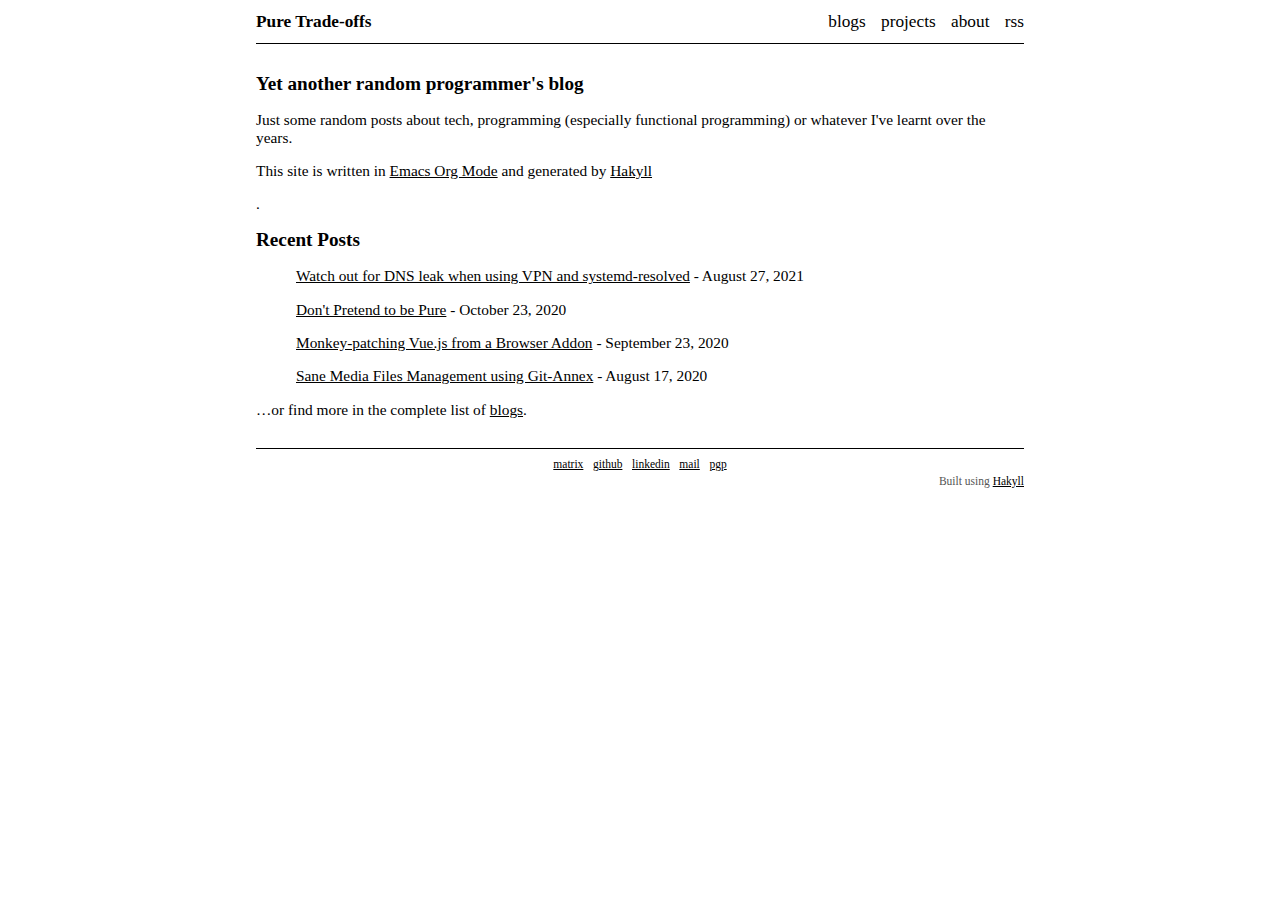
==== index.html @ d699feb6 "Automated deployment: Sat Oct 16 07:38:41 UTC 2021 c1461082b5e98ac063b29964e8f62c5170d582ed" ====
<!doctype html>
<html lang="en">
  <head>
    <meta charset="utf-8">
    <meta http-equiv="x-ua-compatible" content="ie=edge">
    <meta name="viewport" content="width=device-width, initial-scale=1">
    <title>Pure Trade Offs - Home</title>
    <link rel="stylesheet" href="./css/default.css" />
    <link rel="stylesheet" href="./css/syntax_highlight.css" />
  </head>
  <body>
    <header>
      <div class="logo">
        <a href="./">Pure Trade-offs</a>
      </div>
      <nav>
        <a href="./blogs.html">blogs</a>
<a href="./projects.html">projects</a>
<a href="./about.html">about</a>

        <a target="_blank" href="./rss.xml">rss</a>
      </nav>
    </header>

    <main role="main">
      <h2>Yet another random programmer's blog</h2>

<p>Just some random posts about tech, programming (especially functional programming)
  or whatever I've learnt over the years.</p>

<p>This site is written in <a href="https://orgmode.org">Emacs Org Mode</a> and generated
  by <a href="http://jaspervdj.be/hakyll">Hakyll</a></p>.

<h2>Recent Posts</h2>
<ul>
  
  <p>
    <a href="./posts/2021-08-27-watch-out-for-dns-leak-using-vpn-and-systemd-resolved.html">Watch out for DNS leak when using VPN and systemd-resolved</a> - August 27, 2021
  </p>
  
  <p>
    <a href="./posts/2020-10-23-dont-pretend-to-be-pure.html">Don't Pretend to be Pure</a> - October 23, 2020
  </p>
  
  <p>
    <a href="./posts/2020-09-23-monkey-patching-vuejs.html">Monkey-patching Vue.js from a Browser Addon</a> - September 23, 2020
  </p>
  
  <p>
    <a href="./posts/2020-08-17-sane-media-management.html">Sane Media Files Management using Git-Annex</a> - August 17, 2020
  </p>
  
</ul>


<p>…or find more in the complete list of <a href="./blogs.html">blogs</a>.</p>

    </main>

    <footer>
      <div class="footer-links">
        <a href="https://matrix.to/#/@autrim64:matrix.a64.work">matrix</a>
        <a href="https://github.com/wakira">github</a>
        <a href="https://www.linkedin.com/in/sheng-wang-3b413a91/">linkedin</a>
        <a href="mailto:sheng@a64.work">mail</a>
        <a target="_blank" href="./pgp/ShengWang.asc">pgp</a>
      </div>
      <div>
        Built using
        <a href="http://jaspervdj.be/hakyll">Hakyll</a>
      </div>
    </footer>
  </body>
</html>
---- css/default.css ----
html{font-size:60%}body{font-size:1.6rem;color:#000}header{border-bottom:0.2rem solid #000}a{color:#000}a:visited{color:#444}nav{text-align:right}nav a{font-size:1.8rem;color:black;text-decoration:none}nav a.active{text-align:right;color:darkviolet}footer{margin-top:3rem;padding:0.5rem 0;border-top:0.2rem solid #000;font-size:1.2rem;color:#555}footer .footer-links{display:flex;justify-content:center}.footer-links a{margin:0.5rem}h1{font-size:2.4rem}h2{font-size:2rem}article .header{font-size:1.4rem;font-style:italic;color:#555}.logo a{font-weight:bold;color:#000;text-decoration:none}@media (prefers-color-scheme:dark){body{color:#e6e6e6;background-color:#000}header{border-bottom:0.2rem solid #e6e6e6}a{color:#e6e6e6}a:visited{color:gray}nav a{color:#e6e6e6}nav a.active{color:violet}footer{border-top:0.2rem solid #e6e6e6;color:#555}article .header{color:#555}.logo a{color:#e6e6e6}}@media (max-width:319px){body{width:90%;margin:0;padding:0 5%}header{margin:4.2rem 0}nav{margin:0 auto 3rem;text-align:center}footer{text-align:center}.logo{text-align:center;margin:1rem auto 3rem}.logo a{font-size:2.4rem}nav a{display:block;line-height:1.6}}@media (min-width:320px){body{width:90%;margin:0;padding:0 5%}header{margin:4.2rem 0}nav{margin:0 auto 3rem;text-align:center}footer{text-align:center}.logo{text-align:center;margin:1rem auto 3rem}.logo a{font-size:2.4rem}nav a{display:inline;margin:0 0.6rem}}@media (min-width:640px){body{width:54rem;margin:0 auto;padding:0}header{margin:0 0 3rem;padding:1.2rem 0}nav{margin:0;text-align:right}nav a{margin:0 0 0 1.2rem;display:inline}footer{text-align:right}.logo{margin:0;text-align:left}.logo a{float:left;font-size:1.8rem}}@media (min-width:1080px){body{width:80rem;margin:0 auto;padding:0}header{margin:0 0 3rem;padding:1.2rem 0}nav{margin:0;text-align:right}nav a{margin:0 0 0 1.2rem;display:inline}footer{text-align:right}.logo{margin:0;text-align:left}.logo a{float:left;font-size:1.8rem}}
---- css/syntax_highlight.css ----
pre>code.sourceCode{white-space:pre;position:relative}pre>code.sourceCode>span{display:inline-block;line-height:1.25}pre>code.sourceCode>span:empty{height:1.2em}code.sourceCode>span{color:inherit;text-decoration:inherit}div.sourceCode{margin:1em 0}pre.sourceCode{margin:0}@media screen{div.sourceCode{overflow:auto}}@media print{pre>code.sourceCode{white-space:pre-wrap}pre>code.sourceCode>span{text-indent:-5em;padding-left:5em}}pre.numberSource code{counter-reset:source-line 0}pre.numberSource code>span{position:relative;left:-4em;counter-increment:source-line}pre.numberSource code>span>a:first-child::before{content:counter(source-line);position:relative;left:-1em;text-align:right;vertical-align:baseline;border:none;display:inline-block;-webkit-touch-callout:none;-webkit-user-select:none;-khtml-user-select:none;-moz-user-select:none;-ms-user-select:none;user-select:none;padding:0 4px;width:4em;background-color:#ffffff;color:#a0a0a0}pre.numberSource{margin-left:3em;border-left:1px solid #a0a0a0;padding-left:4px}div.sourceCode{color:#1f1c1b;background-color:#ffffff}@media screen{pre>code.sourceCode>span>a:first-child::before{text-decoration:underline}}code span.{color:#1f1c1b}code span.al{color:#bf0303;background-color:#f7e6e6;font-weight:bold}code span.an{color:#ca60ca}code span.at{color:#0057ae}code span.bn{color:#b08000}code span.bu{color:#644a9b;font-weight:bold}code span.cf{color:#1f1c1b;font-weight:bold}code span.ch{color:#924c9d}code span.cn{color:#aa5500}code span.co{color:#898887}code span.cv{color:#0095ff}code span.do{color:#607880}code span.dt{color:#0057ae}code span.dv{color:#b08000}code span.er{color:#bf0303;text-decoration:underline}code span.ex{color:#0095ff;font-weight:bold}code span.fl{color:#b08000}code span.fu{color:#644a9b}code span.im{color:#ff5500}code span.in{color:#b08000}code span.kw{color:#1f1c1b;font-weight:bold}code span.op{color:#1f1c1b}code span.ot{color:#006e28}code span.pp{color:#006e28}code span.re{color:#0057ae;background-color:#e0e9f8}code span.sc{color:#3daee9}code span.ss{color:#ff5500}code span.st{color:#bf0303}code span.va{color:#0057ae}code span.vs{color:#bf0303}code span.wa{color:#bf0303}
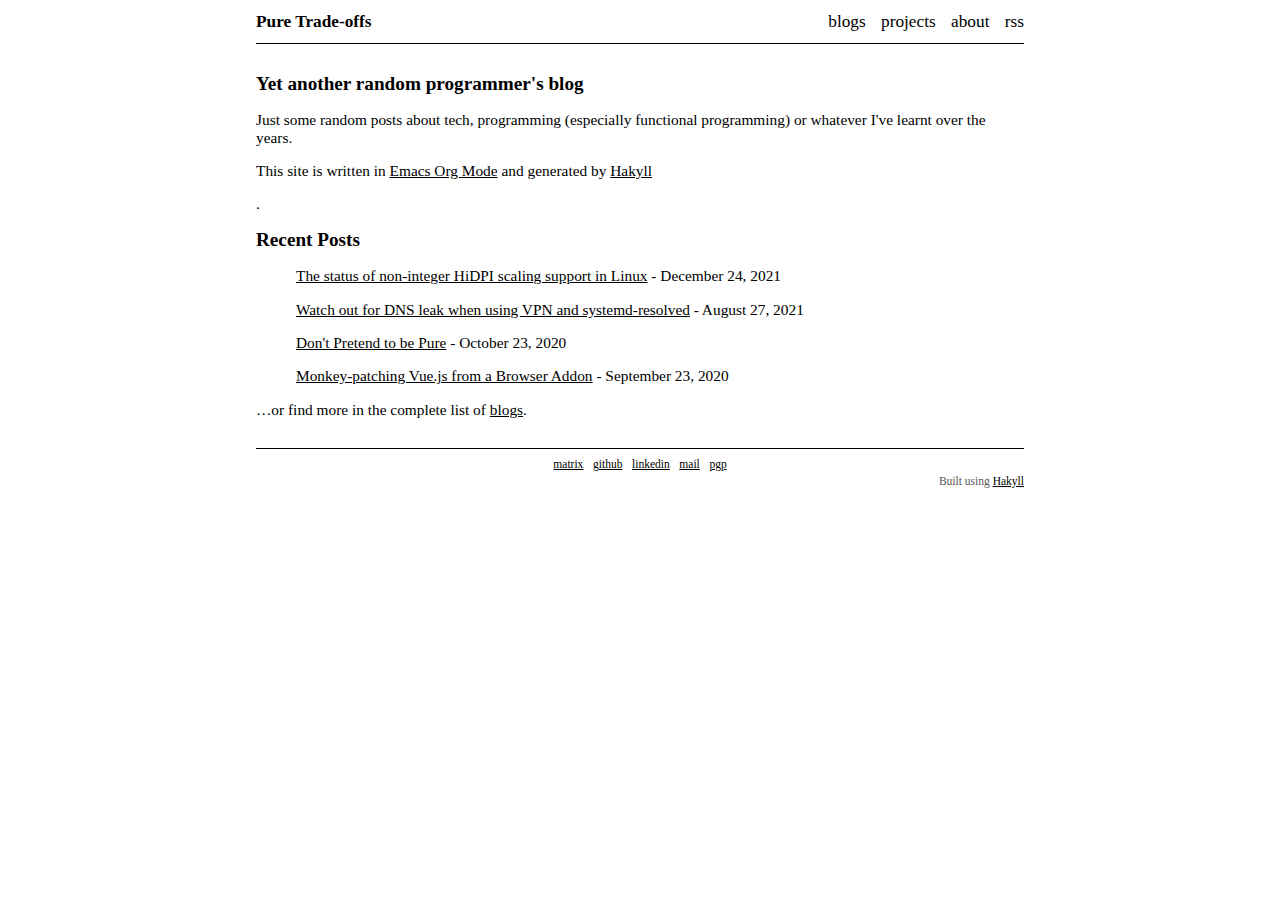
==== commit 1ac1ccc4: "Automated deployment: Fri Dec 24 12:19:42 UTC 2021 d3b6687fef7a68887d413e93839eb5bf5c770159" ====
--- a/index.html
+++ b/index.html
@@ -35,6 +35,10 @@
 <ul>
   
   <p>
+    <a href="./posts/2021-12-24-status-of-hidpi-linux.html">The status of non-integer HiDPI scaling support in Linux</a> - December 24, 2021
+  </p>
+  
+  <p>
     <a href="./posts/2021-08-27-watch-out-for-dns-leak-using-vpn-and-systemd-resolved.html">Watch out for DNS leak when using VPN and systemd-resolved</a> - August 27, 2021
   </p>
   
@@ -44,10 +48,6 @@
   
   <p>
     <a href="./posts/2020-09-23-monkey-patching-vuejs.html">Monkey-patching Vue.js from a Browser Addon</a> - September 23, 2020
-  </p>
-  
-  <p>
-    <a href="./posts/2020-08-17-sane-media-management.html">Sane Media Files Management using Git-Annex</a> - August 17, 2020
   </p>
   
 </ul>
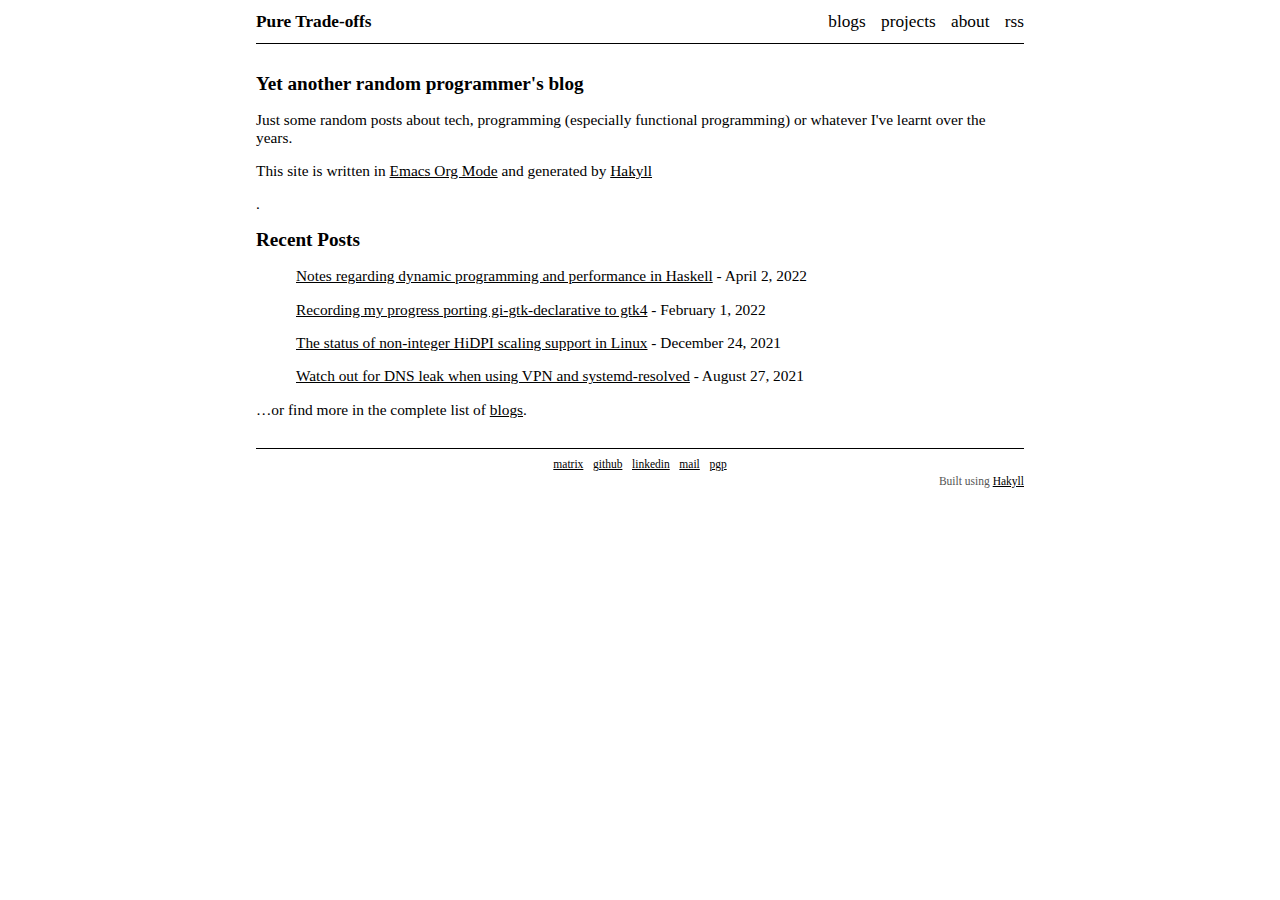
==== commit c70ea64d: "Automated deployment: Tue Apr  5 13:53:44 UTC 2022 436335b1d9bea20512b7998e718164661f2e53a3" ====
--- a/index.html
+++ b/index.html
@@ -35,19 +35,19 @@
 <ul>
   
   <p>
+    <a href="./posts/2022-04-02-dynamic-programming-performance-haskell.html">Notes regarding dynamic programming and performance in Haskell</a> - April  2, 2022
+  </p>
+  
+  <p>
+    <a href="./posts/2022-02-01-gi-gtk-declarative-gtk4-port.html">Recording my progress porting gi-gtk-declarative to gtk4</a> - February  1, 2022
+  </p>
+  
+  <p>
     <a href="./posts/2021-12-24-status-of-hidpi-linux.html">The status of non-integer HiDPI scaling support in Linux</a> - December 24, 2021
   </p>
   
   <p>
     <a href="./posts/2021-08-27-watch-out-for-dns-leak-using-vpn-and-systemd-resolved.html">Watch out for DNS leak when using VPN and systemd-resolved</a> - August 27, 2021
-  </p>
-  
-  <p>
-    <a href="./posts/2020-10-23-dont-pretend-to-be-pure.html">Don't Pretend to be Pure</a> - October 23, 2020
-  </p>
-  
-  <p>
-    <a href="./posts/2020-09-23-monkey-patching-vuejs.html">Monkey-patching Vue.js from a Browser Addon</a> - September 23, 2020
   </p>
   
 </ul>
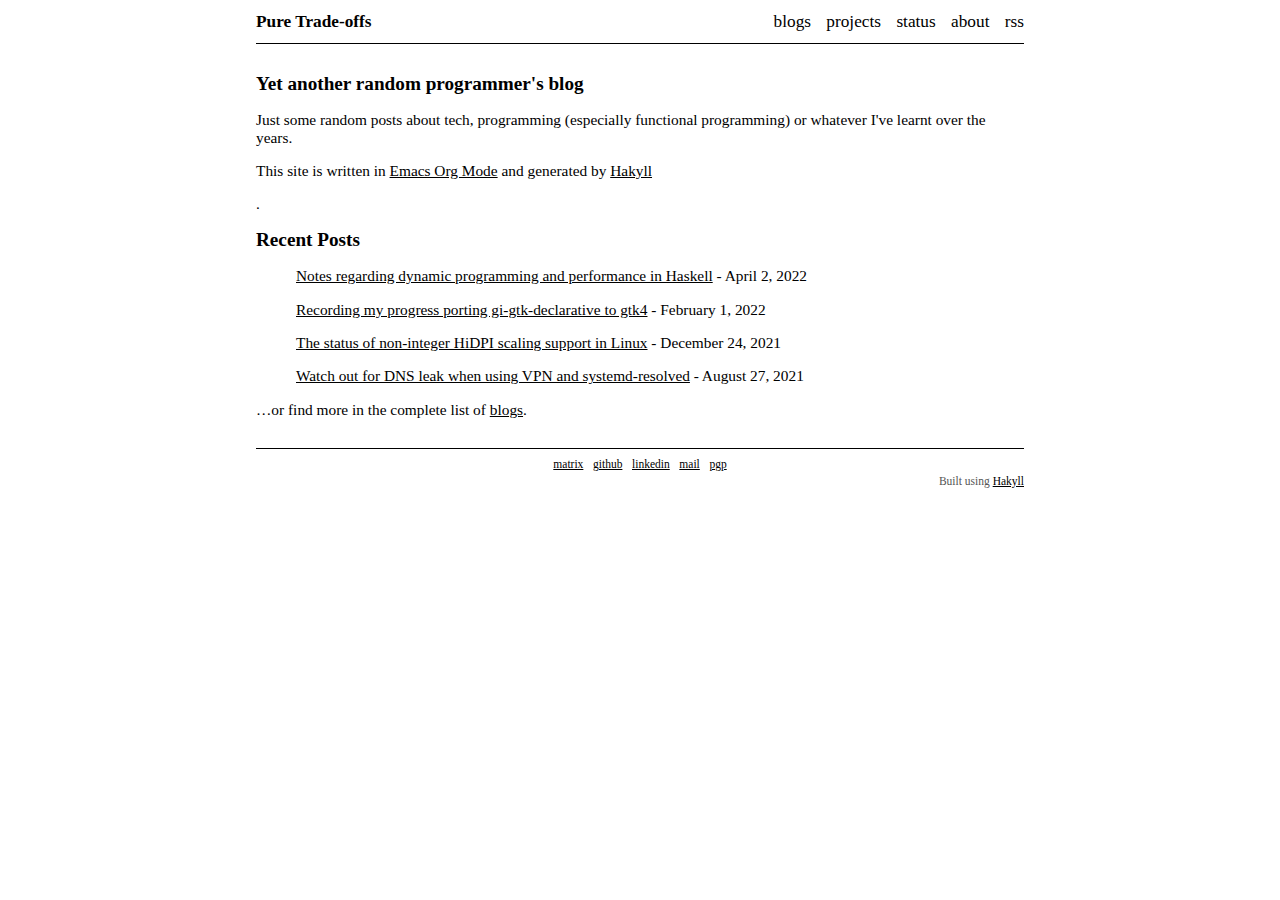
==== commit 9d7a6e9b: "Automated deployment: Wed Apr 20 01:31:10 UTC 2022 858a8e31bb0fb8505d853b2f4e368d9aac37d2bb" ====
--- a/index.html
+++ b/index.html
@@ -16,6 +16,7 @@
       <nav>
         <a href="./blogs.html">blogs</a>
 <a href="./projects.html">projects</a>
+<a target="_blank" href="https://status.a64.work">status</a>
 <a href="./about.html">about</a>
 
         <a target="_blank" href="./rss.xml">rss</a>
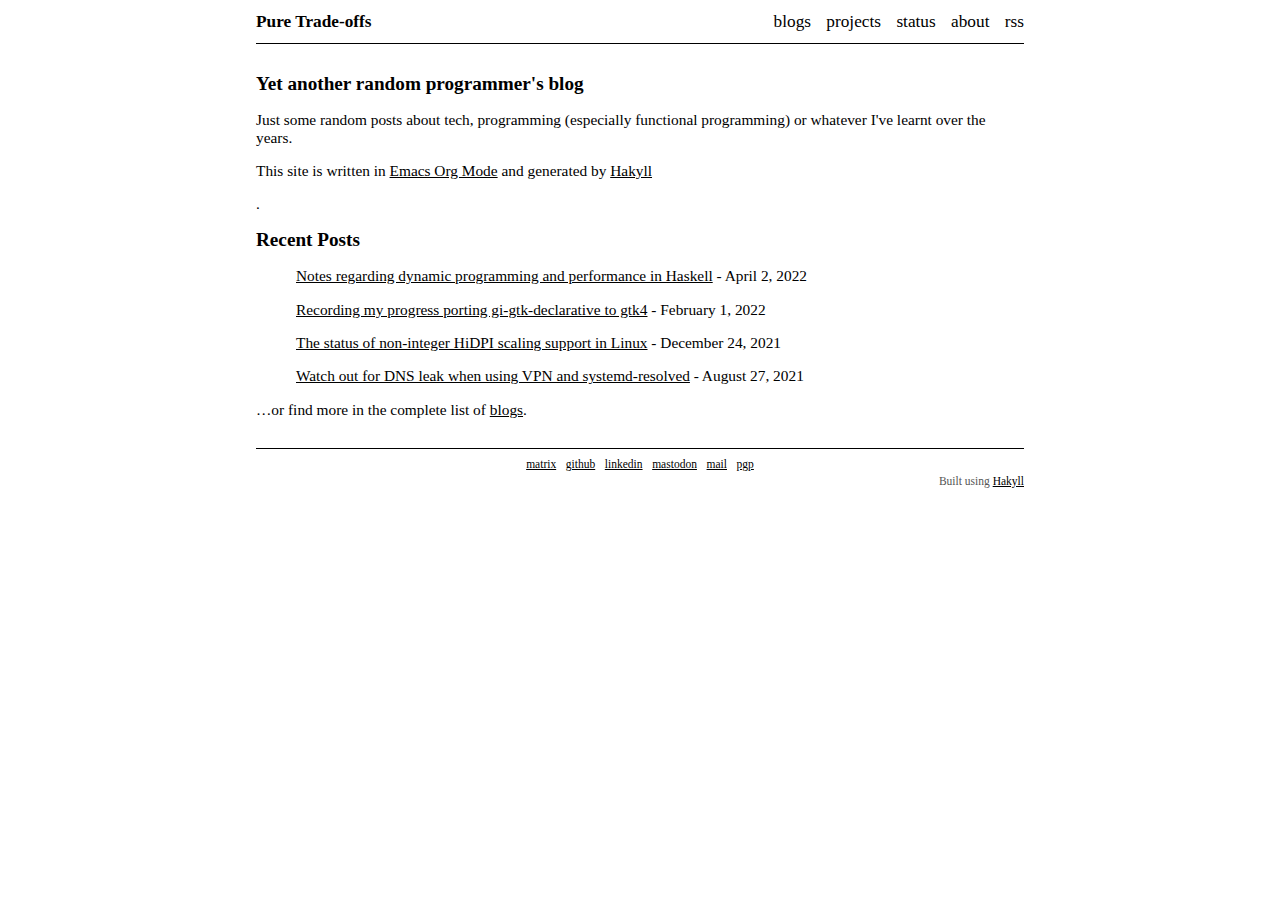
==== commit 7b1f7c2a: "Automated deployment: Sun Apr 24 10:39:43 UTC 2022 b59d57662ecf9a8bb9bc3d5094c26d0073433d91" ====
--- a/index.html
+++ b/index.html
@@ -63,6 +63,7 @@
         <a href="https://matrix.to/#/@autrim64:matrix.a64.work">matrix</a>
         <a href="https://github.com/wakira">github</a>
         <a href="https://www.linkedin.com/in/sheng-wang-3b413a91/">linkedin</a>
+        <a rel="me" href="https://fosstodon.org/@seiic">mastodon</a>
         <a href="mailto:sheng@a64.work">mail</a>
         <a target="_blank" href="./pgp/ShengWang.asc">pgp</a>
       </div>
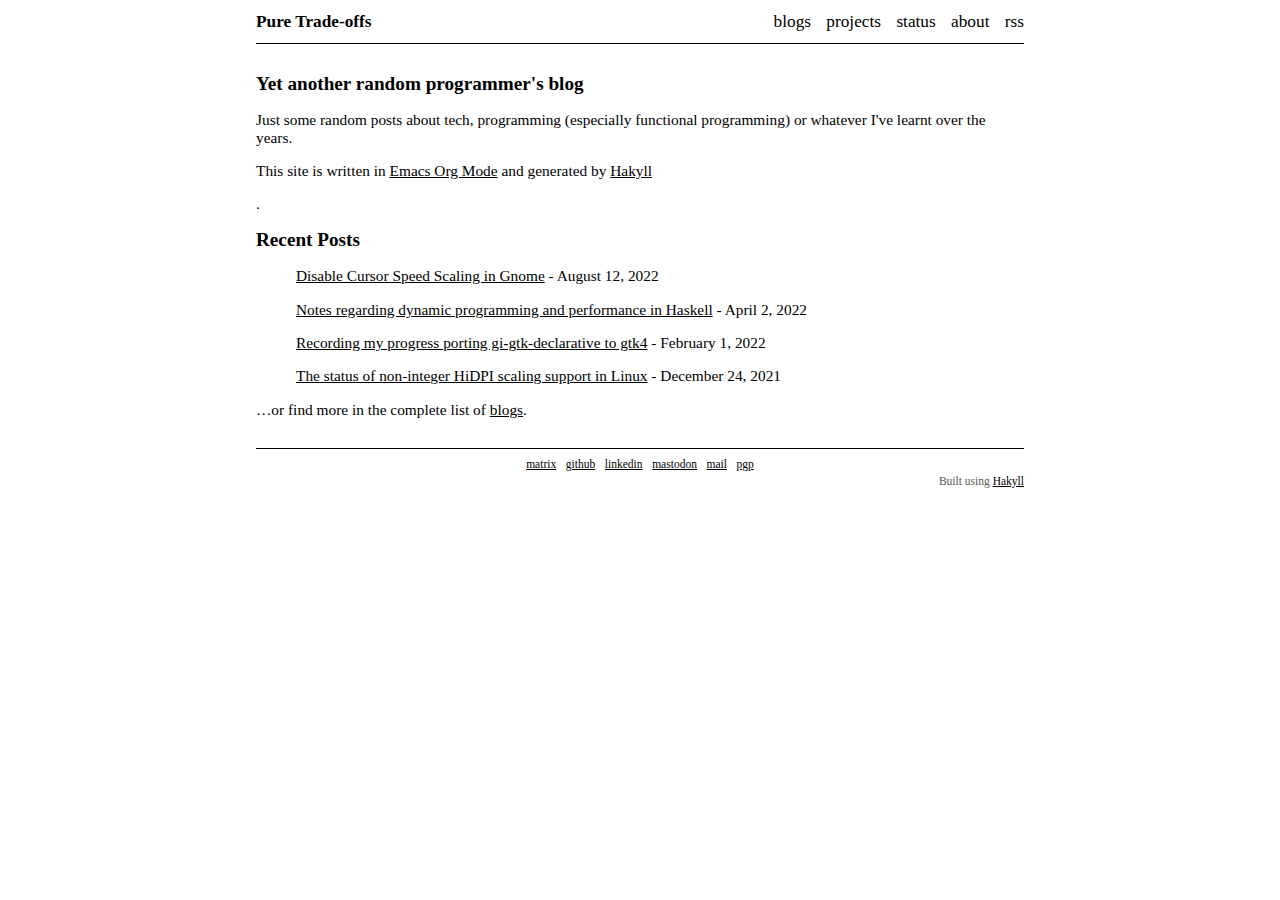
==== commit 38f8d558: "Automated deployment: Fri Aug 12 04:44:28 UTC 2022 e3200711cb0e121f9c7947ef4990b560e8d38f65" ====
--- a/index.html
+++ b/index.html
@@ -36,6 +36,10 @@
 <ul>
   
   <p>
+    <a href="./posts/2022-08-12-disable-cursor-speed-scaling-in-gnome.html">Disable Cursor Speed Scaling in Gnome</a> - August 12, 2022
+  </p>
+  
+  <p>
     <a href="./posts/2022-04-02-dynamic-programming-performance-haskell.html">Notes regarding dynamic programming and performance in Haskell</a> - April  2, 2022
   </p>
   
@@ -45,10 +49,6 @@
   
   <p>
     <a href="./posts/2021-12-24-status-of-hidpi-linux.html">The status of non-integer HiDPI scaling support in Linux</a> - December 24, 2021
-  </p>
-  
-  <p>
-    <a href="./posts/2021-08-27-watch-out-for-dns-leak-using-vpn-and-systemd-resolved.html">Watch out for DNS leak when using VPN and systemd-resolved</a> - August 27, 2021
   </p>
   
 </ul>
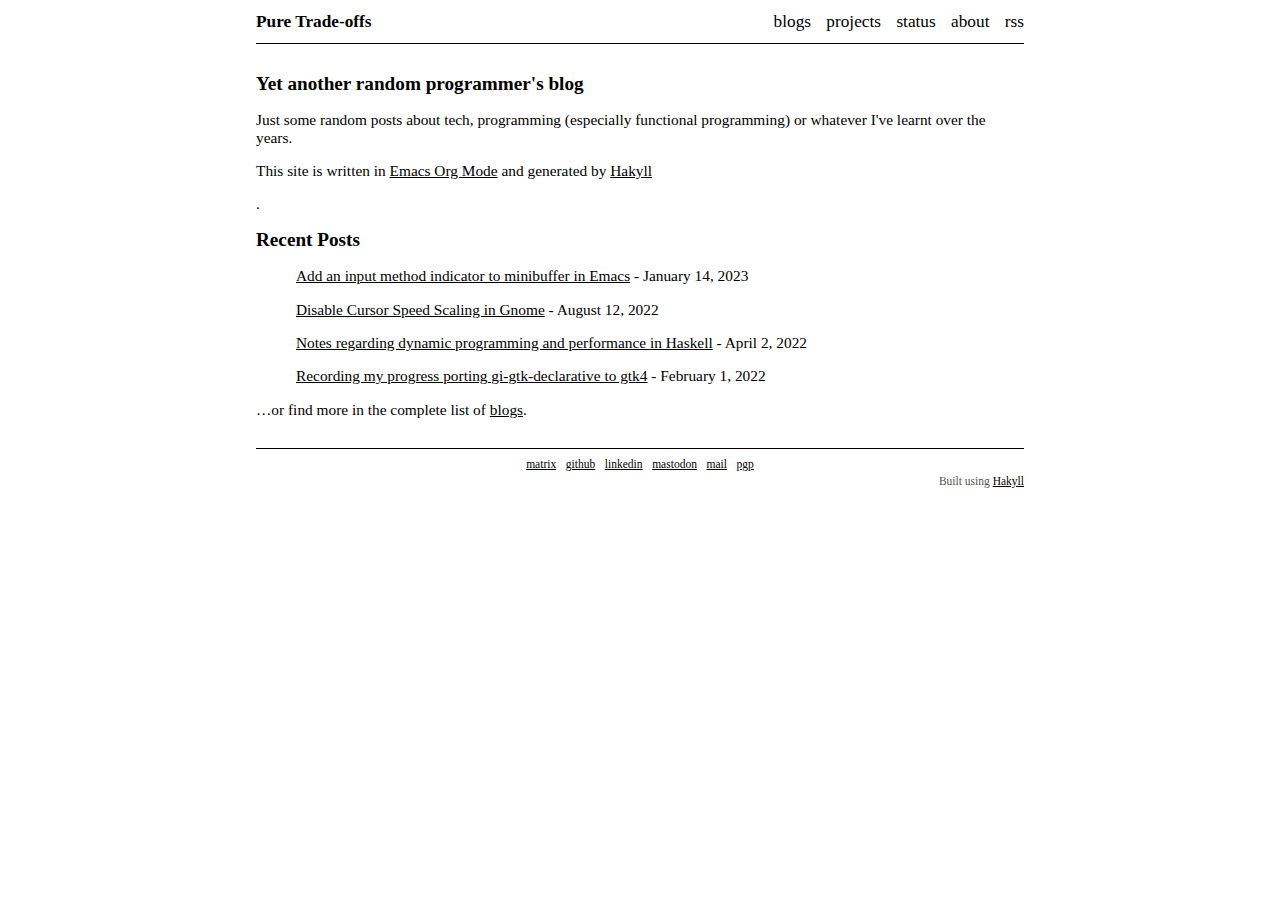
==== commit 036d6bf2: "Automated deployment: Sat Jan 14 13:00:24 UTC 2023 a3773efb28d3b712532c962e893e3f05ffa99022" ====
--- a/index.html
+++ b/index.html
@@ -36,6 +36,10 @@
 <ul>
   
   <p>
+    <a href="./posts/2023-01-14-emacs-input-method-minibuffer-indicator.html">Add an input method indicator to minibuffer in Emacs</a> - January 14, 2023
+  </p>
+  
+  <p>
     <a href="./posts/2022-08-12-disable-cursor-speed-scaling-in-gnome.html">Disable Cursor Speed Scaling in Gnome</a> - August 12, 2022
   </p>
   
@@ -45,10 +49,6 @@
   
   <p>
     <a href="./posts/2022-02-01-gi-gtk-declarative-gtk4-port.html">Recording my progress porting gi-gtk-declarative to gtk4</a> - February  1, 2022
-  </p>
-  
-  <p>
-    <a href="./posts/2021-12-24-status-of-hidpi-linux.html">The status of non-integer HiDPI scaling support in Linux</a> - December 24, 2021
   </p>
   
 </ul>
